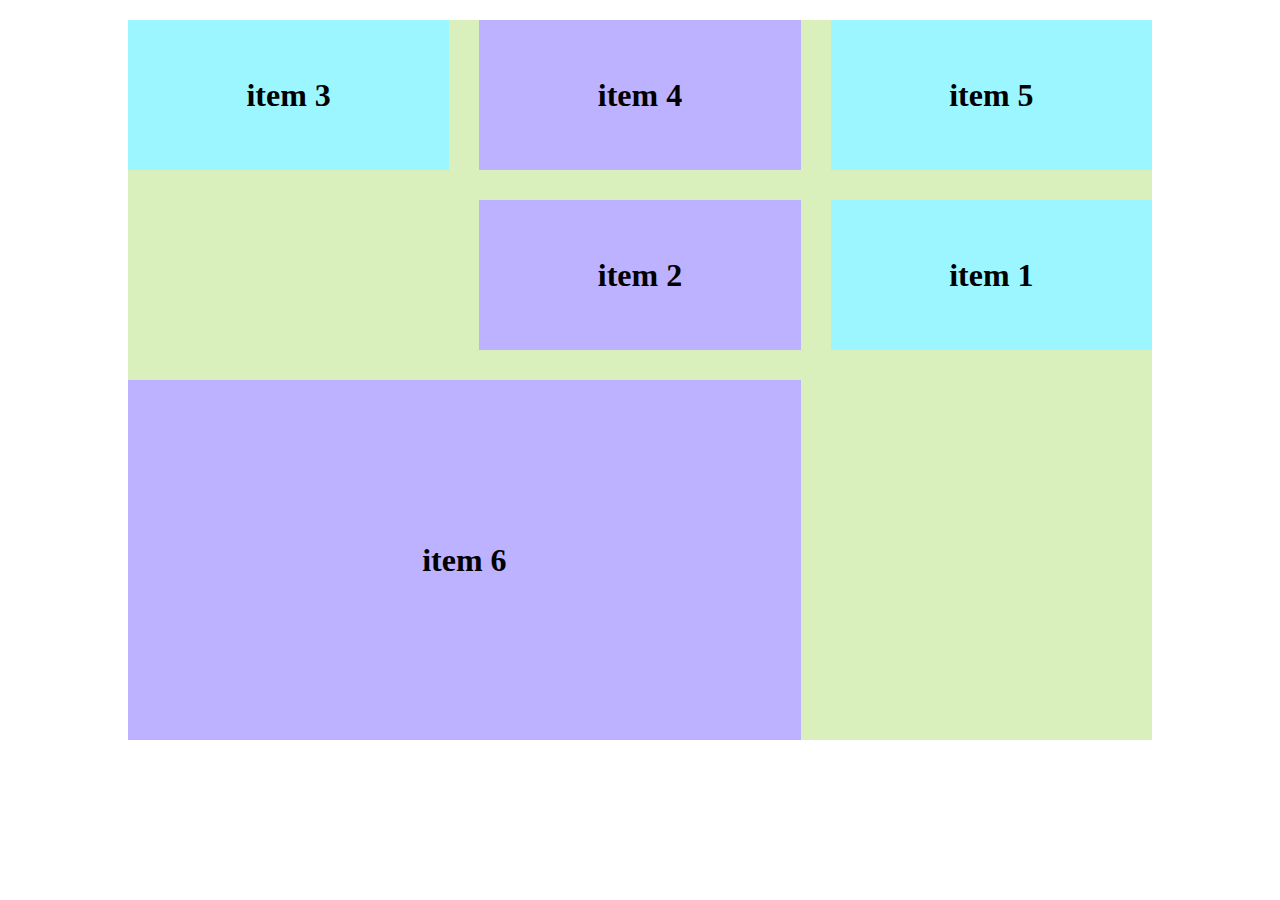
==== index.html @ 0ec83307 "initial commit" ====
<!DOCTYPE html>
<html lang="en">
  <head>
    <meta charset="UTF-8" />
    <meta name="viewport" content="width=device-width, initial-scale=1.0" />
    <title>Learn Grid</title>
    <link rel="stylesheet" href="style.css" />
  </head>
  <body>
    <div class="container">
      <div class="item item-1">item 1</div>
      <div class="item item-2">item 2</div>
      <div class="item item-3">item 3</div>
      <div class="item item-4">item 4</div>
      <div class="item item-5">item 5</div>
      <div class="item item-6">item 6</div>
    </div>
  </body>
</html>
---- style.css ----
.container {
  width: 80vw;
  height: 80vh;
  background-color: #c8e9a0b2;
  margin: 20px auto;

  display: grid;
  grid-template-rows: 150px 150px;
  grid-template-columns: repeat(3, 1fr);

  /* row-gap: 20px;
  column-gap: 40px; */
  gap: 30px;
}

.item {
  font-size: 2rem;
  font-weight: 900;
  padding: 1rem;

  display: flex;
  justify-content: center;
  align-items: center;
}

.item:nth-child(odd) {
  background-color: #9bf6ff;
}

.item:nth-child(even) {
  background-color: #bdb2ff;
}

.item-1 {
  grid-column-start: 3;
  grid-column-end: 4;
  grid-row-start: 2;
  grid-row-end: 3;
}

.item-2 {
  grid-column: 2 / 3;
  grid-row: 2 /3;
  /* row start, col start, row end, col end */
  /* grid-area: 2 / 2 / 3 / 3; */
}

.item-6 {
  grid-column: 1 / span 2;
}
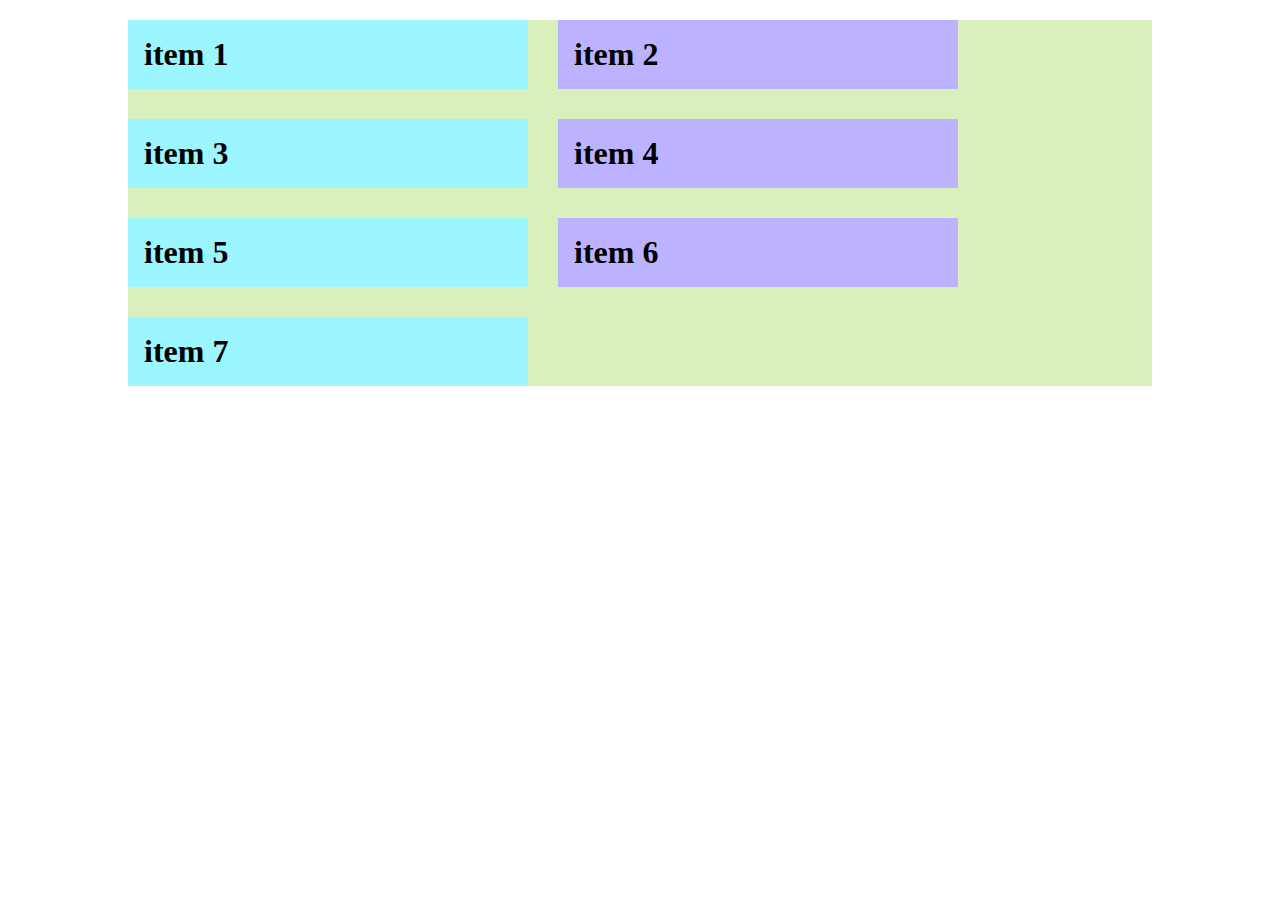
==== commit f1283e25: "extra css added" ====
--- a/index.html
+++ b/index.html
@@ -4,7 +4,7 @@
     <meta charset="UTF-8" />
     <meta name="viewport" content="width=device-width, initial-scale=1.0" />
     <title>Learn Grid</title>
-    <link rel="stylesheet" href="style.css" />
+    <link rel="stylesheet" href="extra.css" />
   </head>
   <body>
     <div class="container">
@@ -14,6 +14,7 @@
       <div class="item item-4">item 4</div>
       <div class="item item-5">item 5</div>
       <div class="item item-6">item 6</div>
+      <div class="item item-7">item 7</div>
     </div>
   </body>
 </html>
--- a/extra.css
+++ b/extra.css
@@ -0,0 +1,58 @@
+.container {
+  width: 80vw;
+  /* height: 80vh; */
+  background-color: #c8e9a0b2;
+  margin: 20px auto;
+
+  display: grid;
+  gap: 30px;
+
+  /* two rows set to 150px */
+  grid-template-rows: 1fr 1fr;
+
+  /* min-content (will wrap and be width of largest item(word) -  --- max-content will be continue to grow with*/
+  grid-template-columns: min-content 1fr 1fr minmax(150px, 300px);
+
+  /* auto fill vs auto fit */
+  /* auto fill and auto fit cannot be combined with intrinsic sizes - i.e. min-content,max-content, auto, etc...  */
+  grid-template-columns: repeat(auto-fill, minmax(150px, 400px));
+
+  /* change height of implicit rows and columns */
+  /* grid-auto-rows: 200px; */
+  /* grid-auto-columns: 200px; */
+
+  /* can be a row or column  -- by default it's a row*/
+  /* grid-auto-flow: column; */
+
+  /* auto fill auto fit */
+
+  /* moving grid content on row axis *when grid is smaller than container */
+  /* justify-content: start; */
+}
+
+.item {
+  font-size: 2rem;
+  font-weight: 900;
+  padding: 1rem;
+
+  /* display: flex;
+  justify-content: center;
+  align-items: center; */
+}
+
+.item-3 {
+  /* grid-row: 2/4; */
+  /* grid-column: 1/-1; */
+  /* row axis aligning  */
+  /* justify-self: center; */
+  /* column */
+  /* align-self: center; */
+}
+
+.item:nth-child(odd) {
+  background-color: #9bf6ff;
+}
+
+.item:nth-child(even) {
+  background-color: #bdb2ff;
+}
